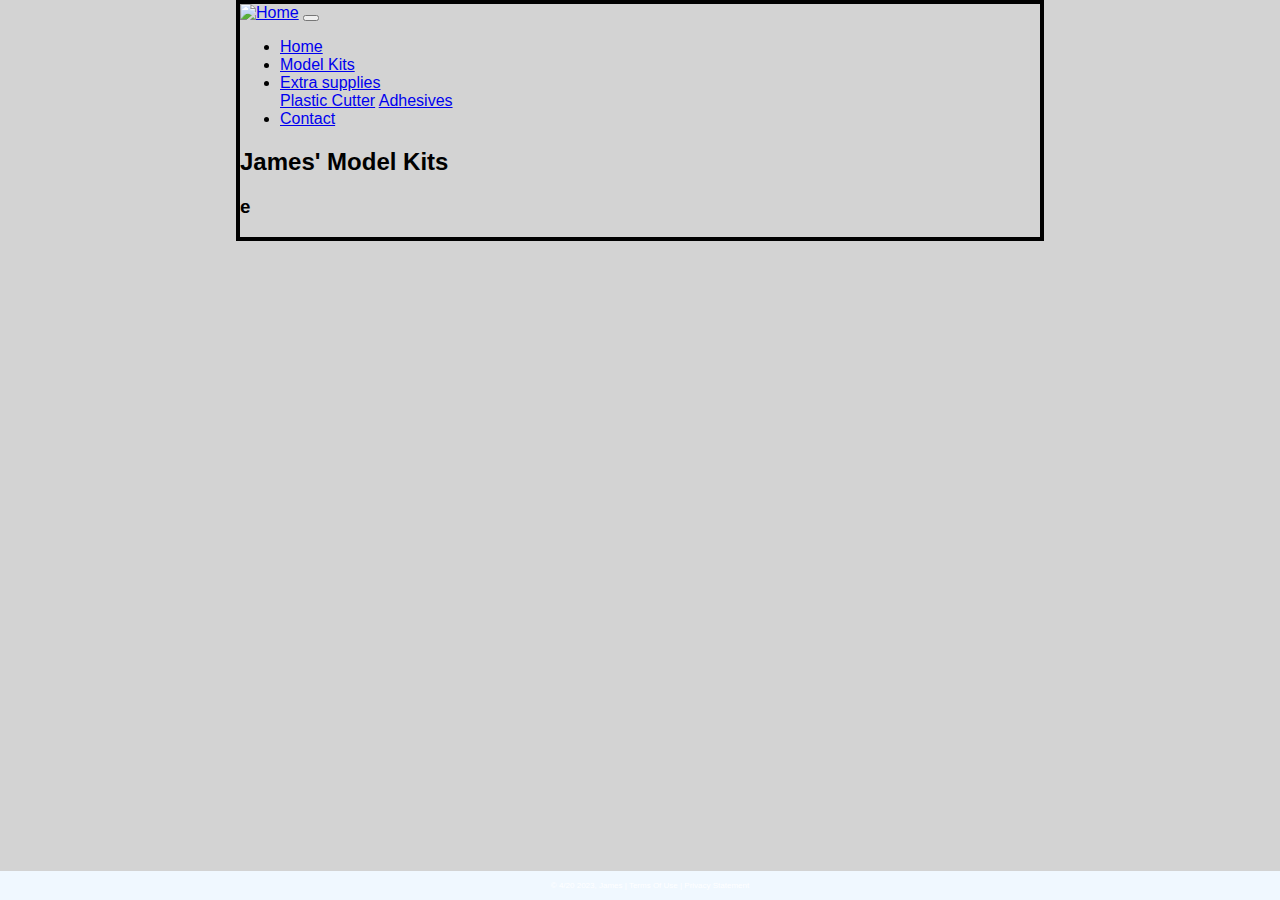
==== index.html @ 13ec1fc0 "First commit final project" ====
<!DOCTYPE html>
<html lang="en">
<!-- DEVELOPER: James Bodei, IS117-004, Spring  2023-->
<head>
    <meta charset="UTF-8">
    <title>James' Kits</title>
    <!-- CSS only -->
    <link href="https://cdn.jsdelivr.net/npm/bootstrap@5.0.2/dist/css/bootstrap.min.css"
          rel="stylesheet"
          integrity="sha384-EVSTQN3/azprG1Anm3QDgpJLIm9Nao0Yz1ztcQTwFspd3yD65VohhpuuCOmLASjC"
          crossorigin="anonymous">
    <link href="css/main.css" rel="stylesheet">

</head>
<body>
<div class="container-fluid">
    <div class="row">
            <nav class="navbar navbar-expand-md
                    justify-content-start
                    bg-dark navbar-dark
                    col-12">

                <!-- Brand -->
                <a href="index.html"><img src="images/logo.png" alt="Home" style="width:42px;height:42px;"></a>

                <!-- Responsive Button for the smaller menu -->
                <button class="navbar-toggler" type="button"
                        data-bs-toggle="collapse" data-bs-target="#collapsibleNavbar">
                    <span class="navbar-toggler-icon"></span>
                </button>
                <div class="collapse navbar-collapse" id="collapsibleNavbar">
                    <ul class="navbar-nav">
                        <!-- Links -->
                        <li class="nav-item">
                            <a class="nav-link" href="index.html">Home</a>
                        </li>
                        <li class="nav-item">
                            <a class="nav-link" href="kitpage.html">Model Kits</a>
                        </li>


                        <!-- Dropdown -->
                        <li class="nav-item dropdown">
                            <a class="nav-link dropdown-toggle" href="#" id="navbardrop"
                               data-toggle="dropdown" role="button" data-bs-toggle="dropdown" aria-expanded="false">
                                Extra supplies
                            </a>
                            <div class="dropdown-menu">
                                <a class="dropdown-item" href="nippers.html">Plastic Cutter</a>
                                <a class="dropdown-item" href="glue.html">Adhesives</a>

                            </div>
                        </li>
                        <li class="nav-item">
                            <a class="nav-link" href="contact.html">Contact</a>
                        </li>
                    </ul>
                </div>
            </nav>
        <!--  <p class="col-1">Col 1</p>
             <p class="col-1">Col 2</p>
             <p class="col-1">Col 3</p>
             <p class="col-1">Col 4</p>
             <p class="col-1">Col 5</p>
             <p class="col-1">Col 6</p>
             <p class="col-1">Col 7</p>
             <p class="col-1">Col 8</p>
             <p class="col-1">Col 9</p>
             <p class="col-1">Col 10</p>
             <p class="col-1">Col 11</p>
             <p class="col-1">Col 12</p>
             -->
        </div>
    <div class="col-sm-4  text-center">
        <h2>James' Model Kits </h2>
        <h3>e</h3>
    </div>
</div>


 <footer class="footer page-footer font-small ">
     <div class="container">
        <div class="row">
            <span class="text-muted">&copy; 4/20 2023, James |  Terms Of Use  |  Privacy Statement</span>
        </div>
     </div>
  </footer>
</div>


    <!-- Javascript Bundle with Popper -->
<script src="https://cdn.jsdelivr.net/npm/bootstrap@5.0.2/dist/js/bootstrap.bundle.min.js"
        integrity="sha384-MrcW6ZMFYlzcLA8Nl+NtUVF0sA7MsXsP1UyJoMp4YLEuNSfAP+JcXn/tWtIaxVXM"
        crossorigin="anonymous">
</script>

</body>
</html>
---- css/main.css ----
/* DEVELOPER: James Bodei, IS117-004, Spring  2023 */
body{
    font-family: Arial, Helvetica, sans-serif;
    font-size: 100%;
    margin: 0 auto;
    border: 4px solid;
    background-color: lightgrey;
    width: 800px;
}
.footer {
    position: fixed;
    left: 0;
    bottom: 0;
    width: 100%;
    background-color: aliceblue;
    color: white;
    text-align: center;
    padding: 10px;
    font-size: 0.5rem;
}
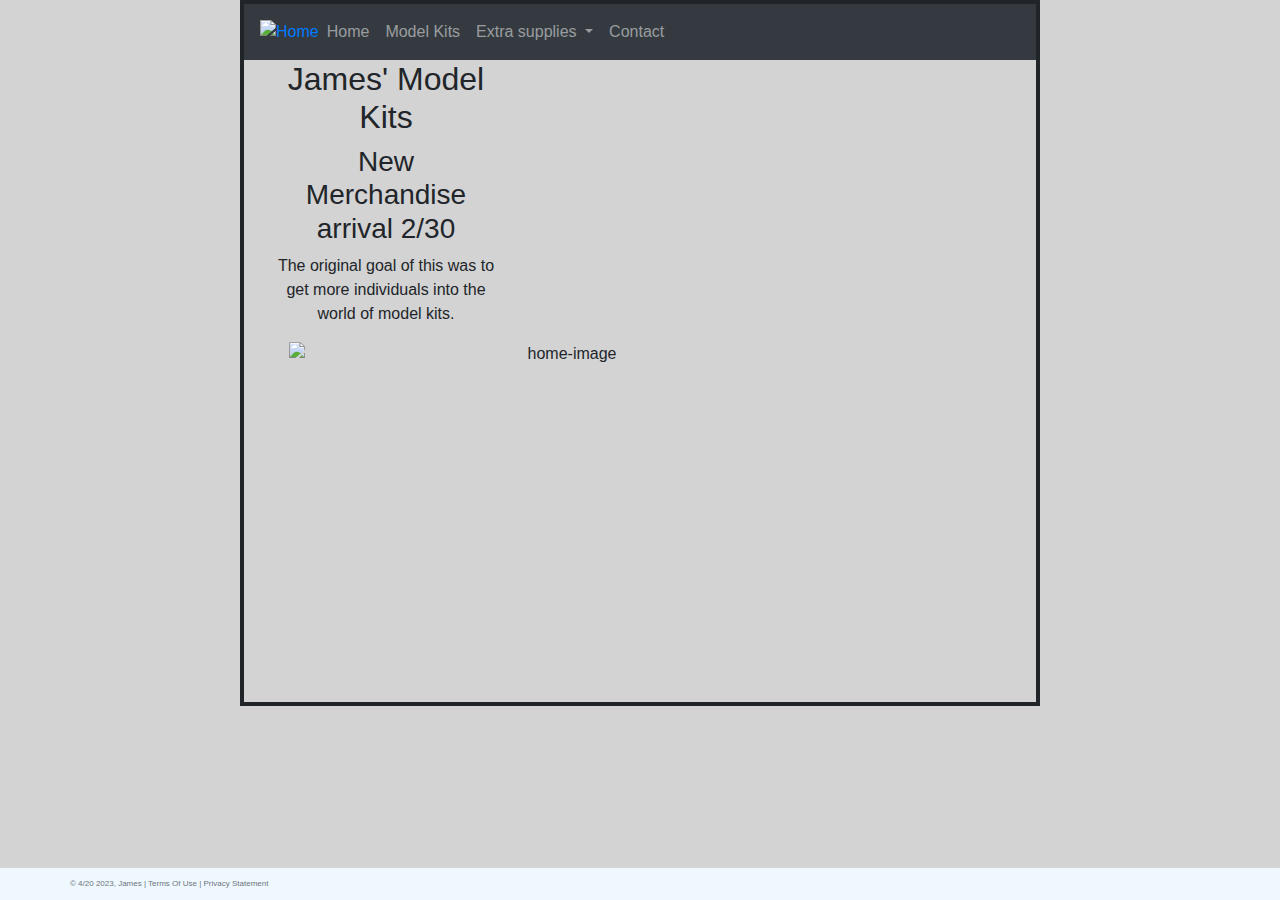
==== commit f273d0fd: "First commit final project" ====
--- a/index.html
+++ b/index.html
@@ -5,9 +5,9 @@
     <meta charset="UTF-8">
     <title>James' Kits</title>
     <!-- CSS only -->
-    <link href="https://cdn.jsdelivr.net/npm/bootstrap@5.0.2/dist/css/bootstrap.min.css"
-          rel="stylesheet"
-          integrity="sha384-EVSTQN3/azprG1Anm3QDgpJLIm9Nao0Yz1ztcQTwFspd3yD65VohhpuuCOmLASjC"
+    <link rel="stylesheet"
+          href="https://stackpath.bootstrapcdn.com/bootstrap/4.4.1/css/bootstrap.min.css"
+          integrity="sha384-Vkoo8x4CGsO3+Hhxv8T/Q5PaXtkKtu6ug5TOeNV6gBiFeWPGFN9MuhOf23Q9Ifjh"
           crossorigin="anonymous">
     <link href="css/main.css" rel="stylesheet">
 
@@ -73,9 +73,18 @@
         </div>
     <div class="col-sm-4  text-center">
         <h2>James' Model Kits </h2>
-        <h3>e</h3>
+        <h3>New Merchandise arrival 2/30 </h3>
+        <p>The original goal of this was to get more individuals into the world of model kits. </p>
+        <div class="container text-center">
+        <img src="images/homeimage.png" alt="home-image" style="float:left;" width="550" height="350">
+    </div>
     </div>
 </div>
+<br><br><br>
+<br><br><br>
+<br><br><br>
+<br><br><br>
+<br><br><br>
 
 
  <footer class="footer page-footer font-small ">
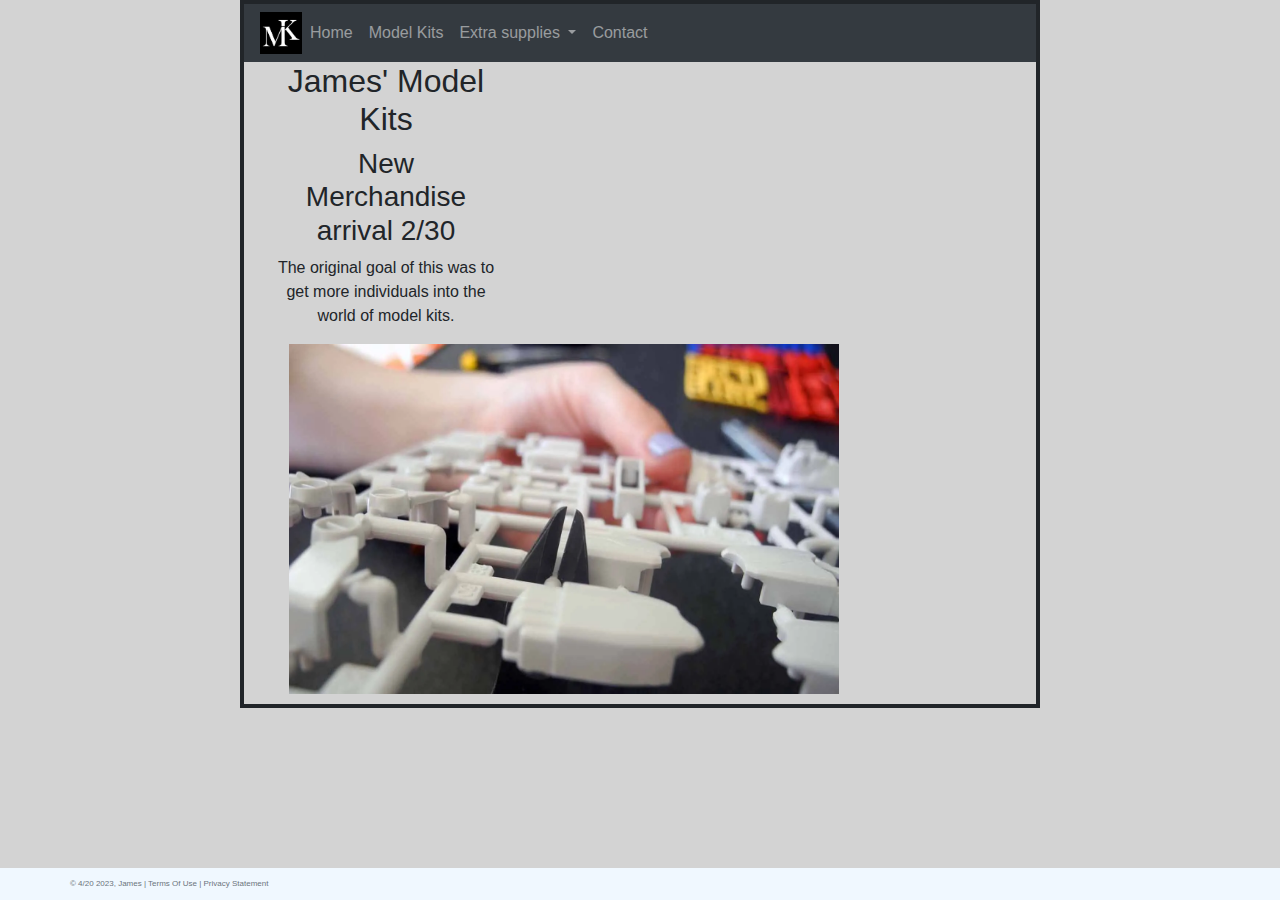
==== commit e1c9a2fe: "First commit final project" ====
--- a/index.html
+++ b/index.html
@@ -21,7 +21,7 @@
                     col-12">
 
                 <!-- Brand -->
-                <a href="index.html"><img src="images/logo.png" alt="Home" style="width:42px;height:42px;"></a>
+                <a href="index.html"><img src="Images/logo.png" alt="Home" style="width:42px;height:42px;"></a>
 
                 <!-- Responsive Button for the smaller menu -->
                 <button class="navbar-toggler" type="button"
@@ -76,7 +76,7 @@
         <h3>New Merchandise arrival 2/30 </h3>
         <p>The original goal of this was to get more individuals into the world of model kits. </p>
         <div class="container text-center">
-        <img src="images/homeimage.png" alt="home-image" style="float:left;" width="550" height="350">
+        <img src="Images/homeimage.png" alt="home-image" style="float:left;" width="550" height="350">
     </div>
     </div>
 </div>
